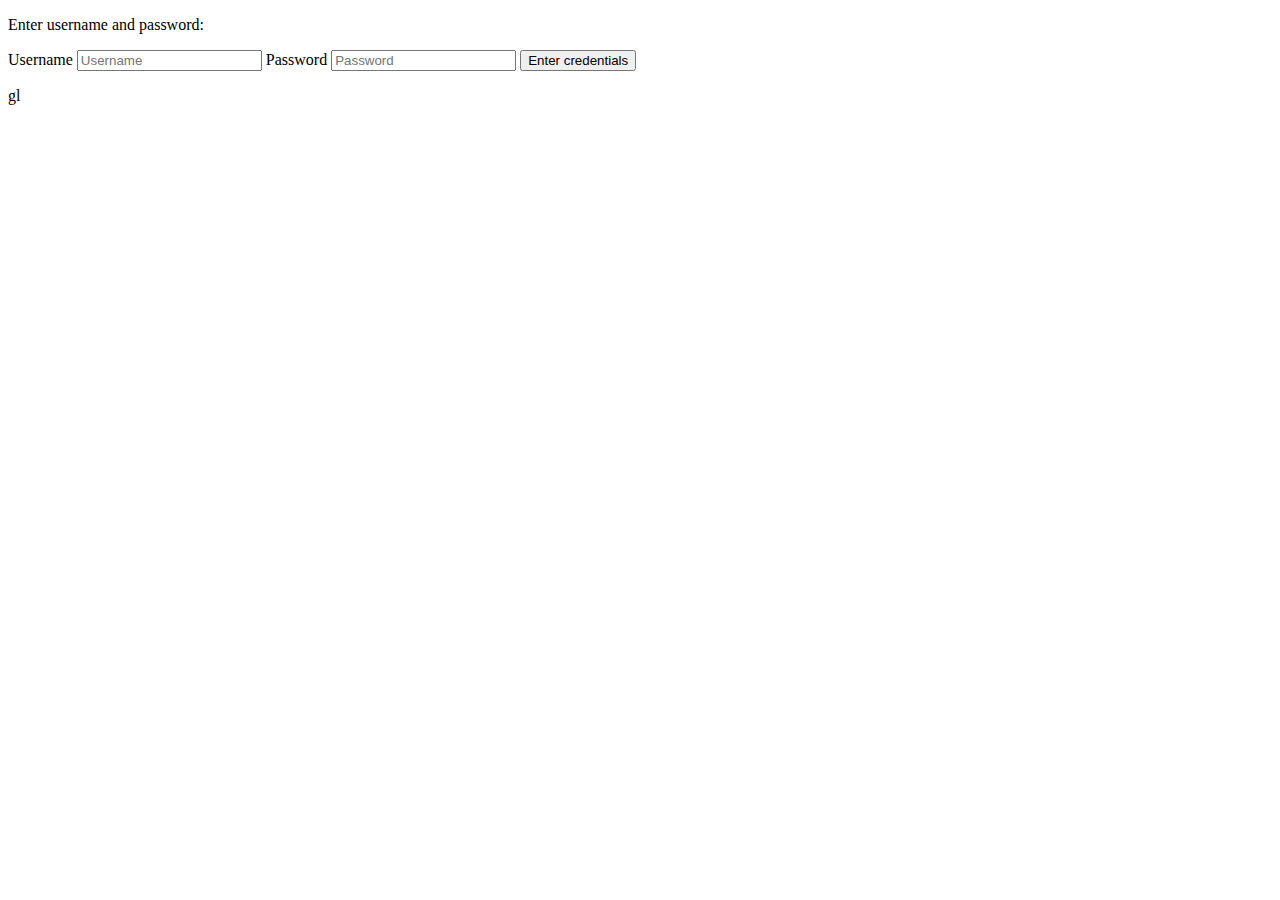
==== index.html @ cf7029f0 "Update index.html" ====
<!DOCTYPE html>
<html>
  <head>
    <meta charset="utf-8">
    <meta name="viewport" content="width=device-width">
    <title>Untitled Chat Platform</title>
    <link href="index-style.css" rel="stylesheet" type="text/css" />
  </head>
  <body>
    <p>Enter username and password: </p>
    <label for="usrname">Username</label>
    <input type="text" id="usrname" name="usrname" placeholder="Username">
    <label for="password">Password</label>
    <input type="password" id="password" name="password" placeholder="Password">
    <button name="verify" onClick="verify()">Enter credentials</button>
    <p id="result">gl</p>
    <script src="index-script.js"></script>
  </body>
</html>
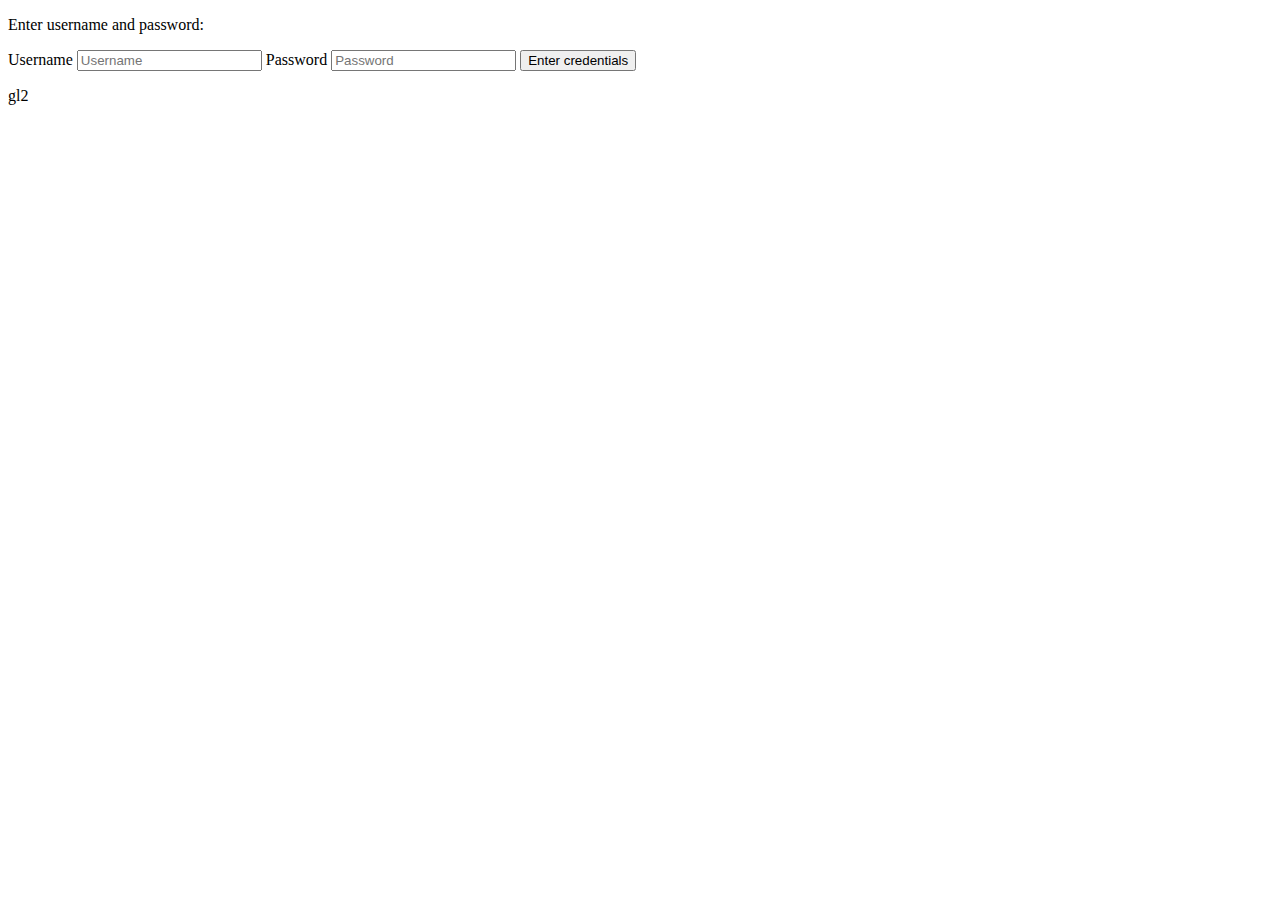
==== commit b14086cf: "Update index.html" ====
--- a/index.html
+++ b/index.html
@@ -9,11 +9,11 @@
   <body>
     <p>Enter username and password: </p>
     <label for="usrname">Username</label>
-    <input type="text" id="usrname" name="usrname" placeholder="Username">
+    <input type="text" id="usrname" name="username" placeholder="Username">
     <label for="password">Password</label>
-    <input type="password" id="password" name="password" placeholder="Password">
-    <button name="verify" onClick="verify()">Enter credentials</button>
-    <p id="result">gl</p>
+    <input type="password" id="pw" name="password" placeholder="Password">
+    <button name="click" onClick="verify()">Enter credentials</button>
+    <p id="result">gl2</p>
     <script src="index-script.js"></script>
   </body>
 </html>
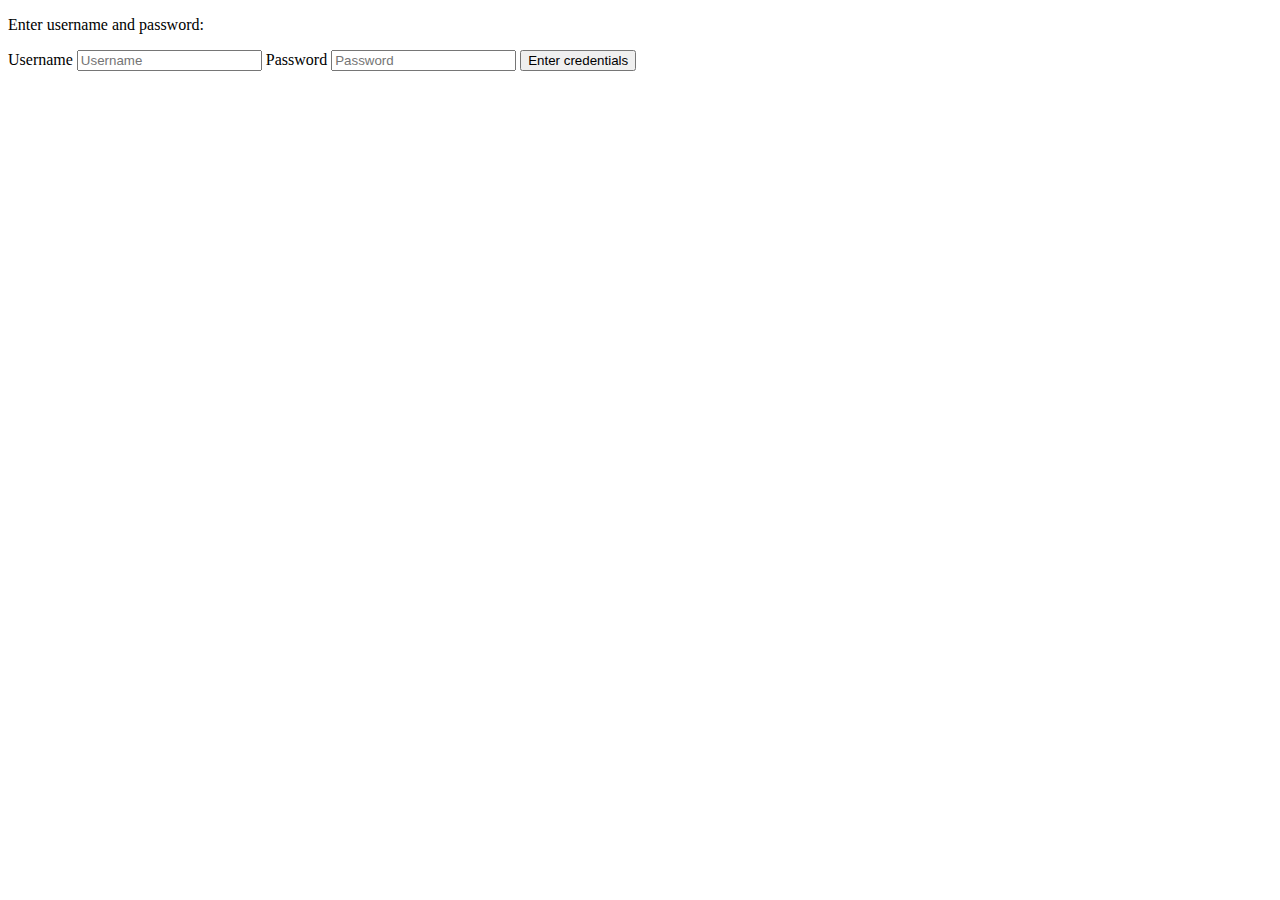
==== commit 7a719861: "Update index.html" ====
--- a/index.html
+++ b/index.html
@@ -13,7 +13,7 @@
     <label for="password">Password</label>
     <input type="password" id="pw" name="password" placeholder="Password">
     <button name="click" onClick="verify()">Enter credentials</button>
-    <p id="result">gl2</p>
+    <p id="result"></p>
     <script src="index-script.js"></script>
   </body>
 </html>
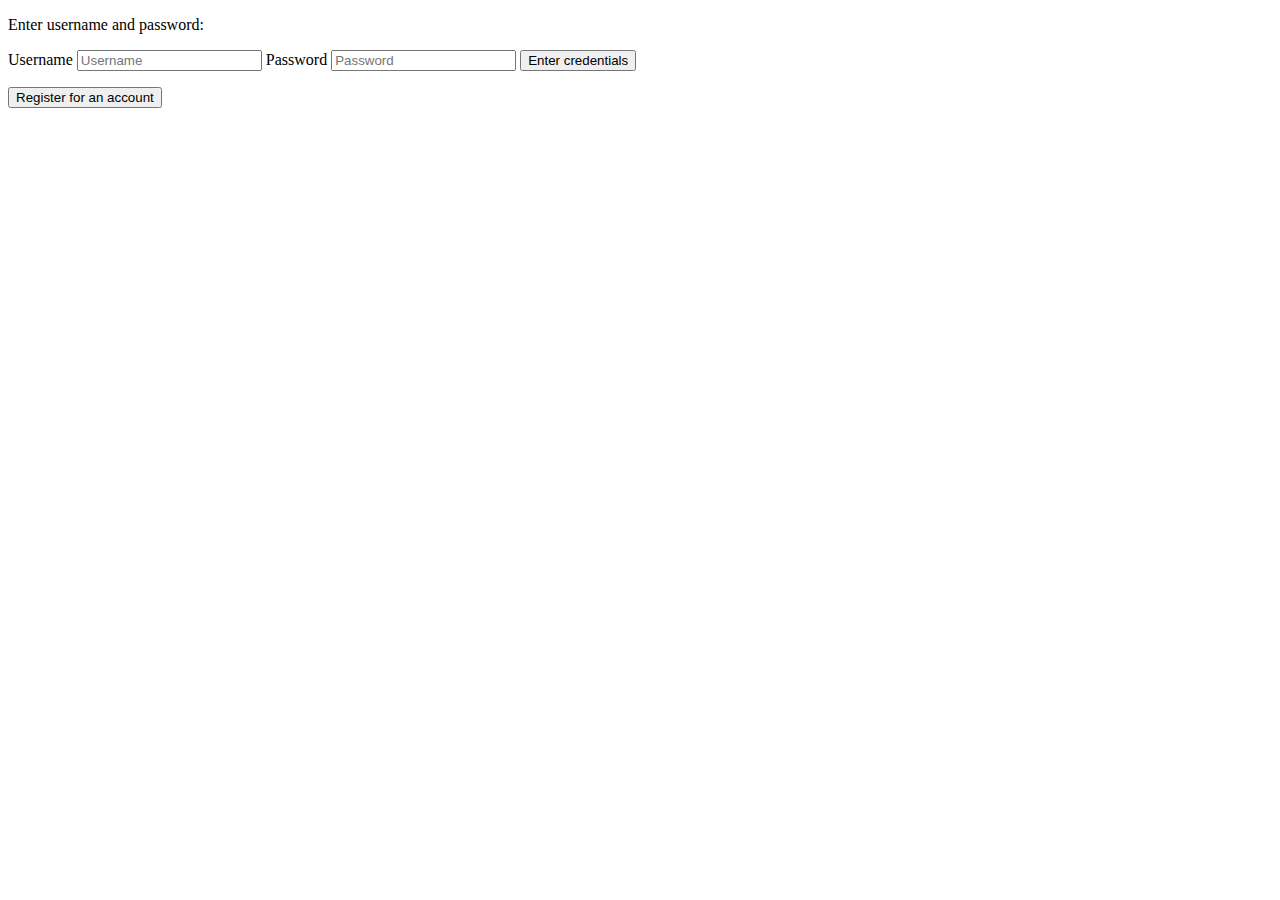
==== commit 9d427a73: "Update index.html" ====
--- a/index.html
+++ b/index.html
@@ -14,6 +14,7 @@
     <input type="password" id="pw" name="password" placeholder="Password">
     <button name="click" onClick="verify()">Enter credentials</button>
     <p id="result"></p>
+    <button name="click" onClick="register()">Register for an account</button>
     <script src="index-script.js"></script>
   </body>
 </html>
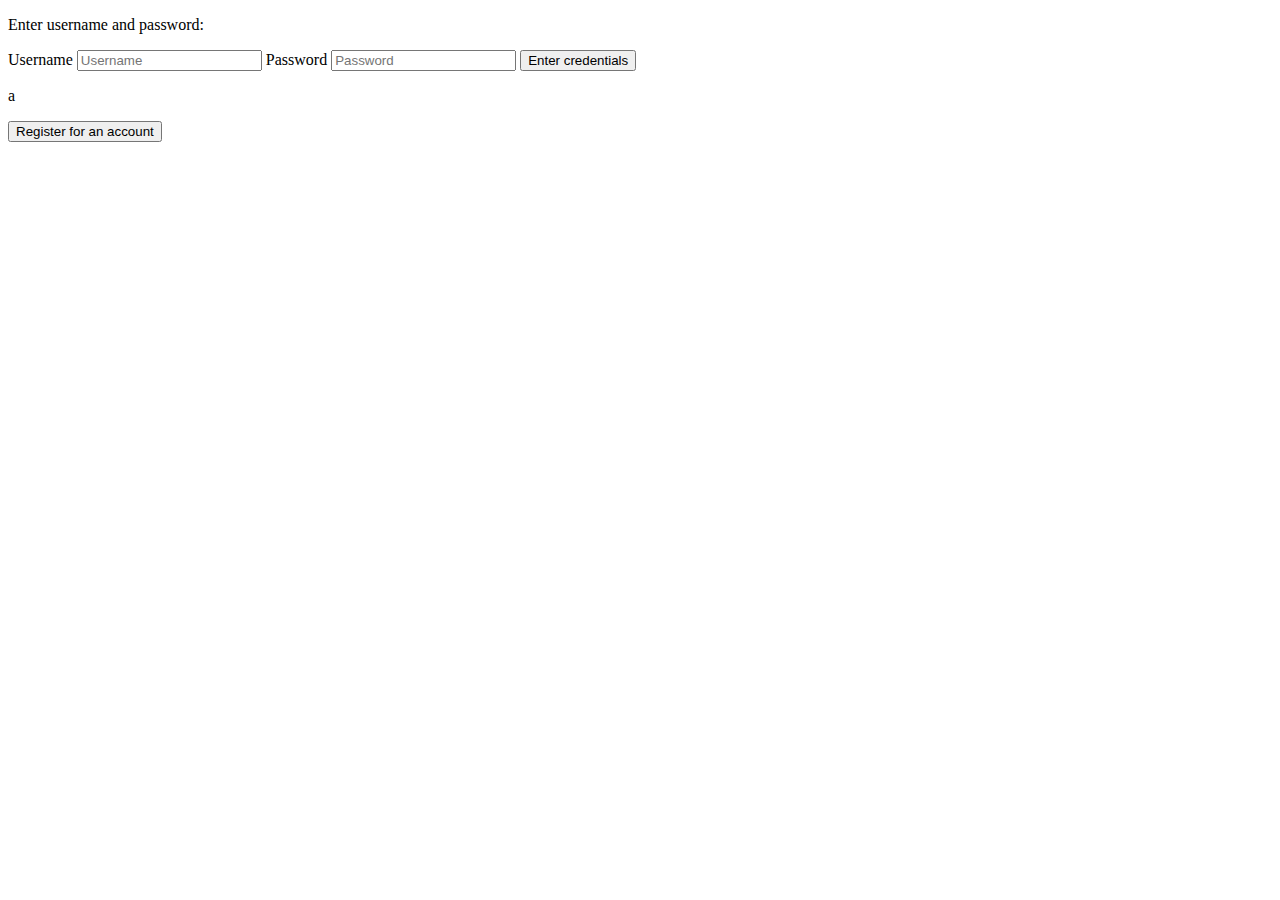
==== commit 8caad561: "Update index.html" ====
--- a/index.html
+++ b/index.html
@@ -13,7 +13,7 @@
     <label for="password">Password</label>
     <input type="password" id="pw" name="password" placeholder="Password">
     <button name="click" onClick="verify()">Enter credentials</button>
-    <p id="result"></p>
+    <p id="result">a</p>
     <button name="click" onClick="register()">Register for an account</button>
     <script src="index-script.js"></script>
   </body>
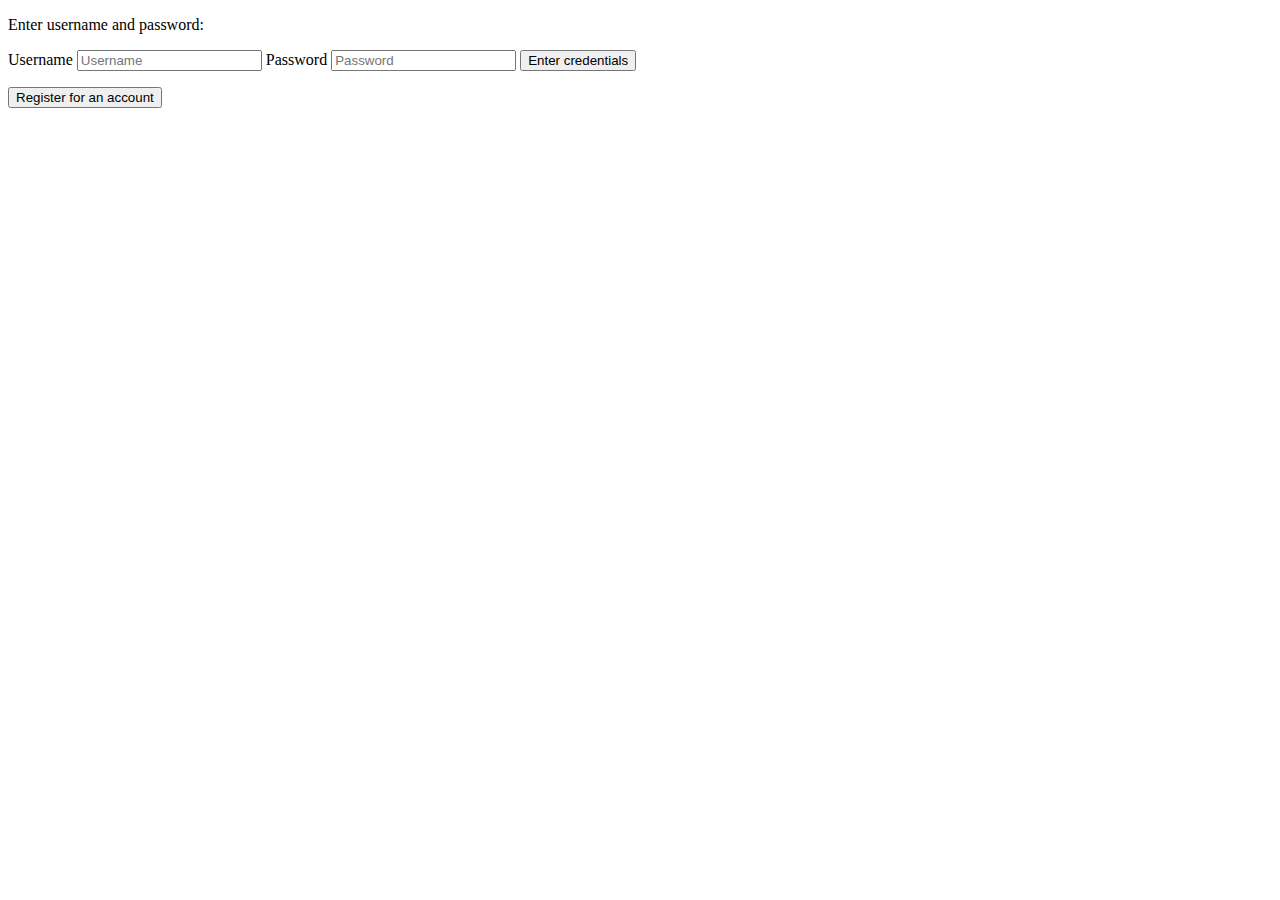
==== commit 762c034c: "Update index.html" ====
--- a/index.html
+++ b/index.html
@@ -13,7 +13,7 @@
     <label for="password">Password</label>
     <input type="password" id="pw" name="password" placeholder="Password">
     <button name="click" onClick="verify()">Enter credentials</button>
-    <p id="result">a</p>
+    <p id="result"></p>
     <button name="click" onClick="register()">Register for an account</button>
     <script src="index-script.js"></script>
   </body>
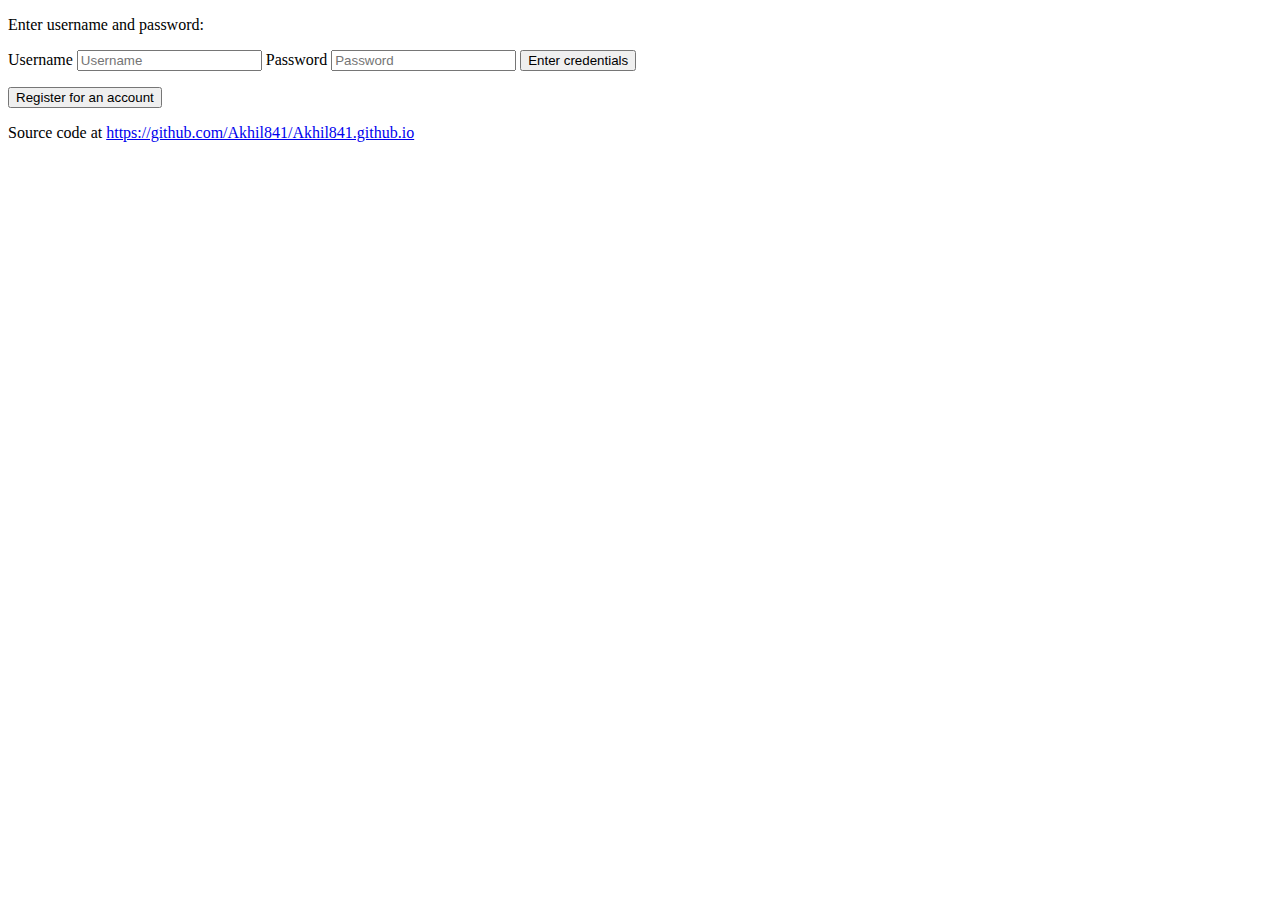
==== commit e9986cfd: "Update index.html" ====
--- a/index.html
+++ b/index.html
@@ -15,6 +15,7 @@
     <button name="click" onClick="verify()">Enter credentials</button>
     <p id="result"></p>
     <button name="click" onClick="register()">Register for an account</button>
+    <p>Source code at <a href="https://github.com/Akhil841/Akhil841.github.io">https://github.com/Akhil841/Akhil841.github.io</a>
     <script src="index-script.js"></script>
   </body>
 </html>
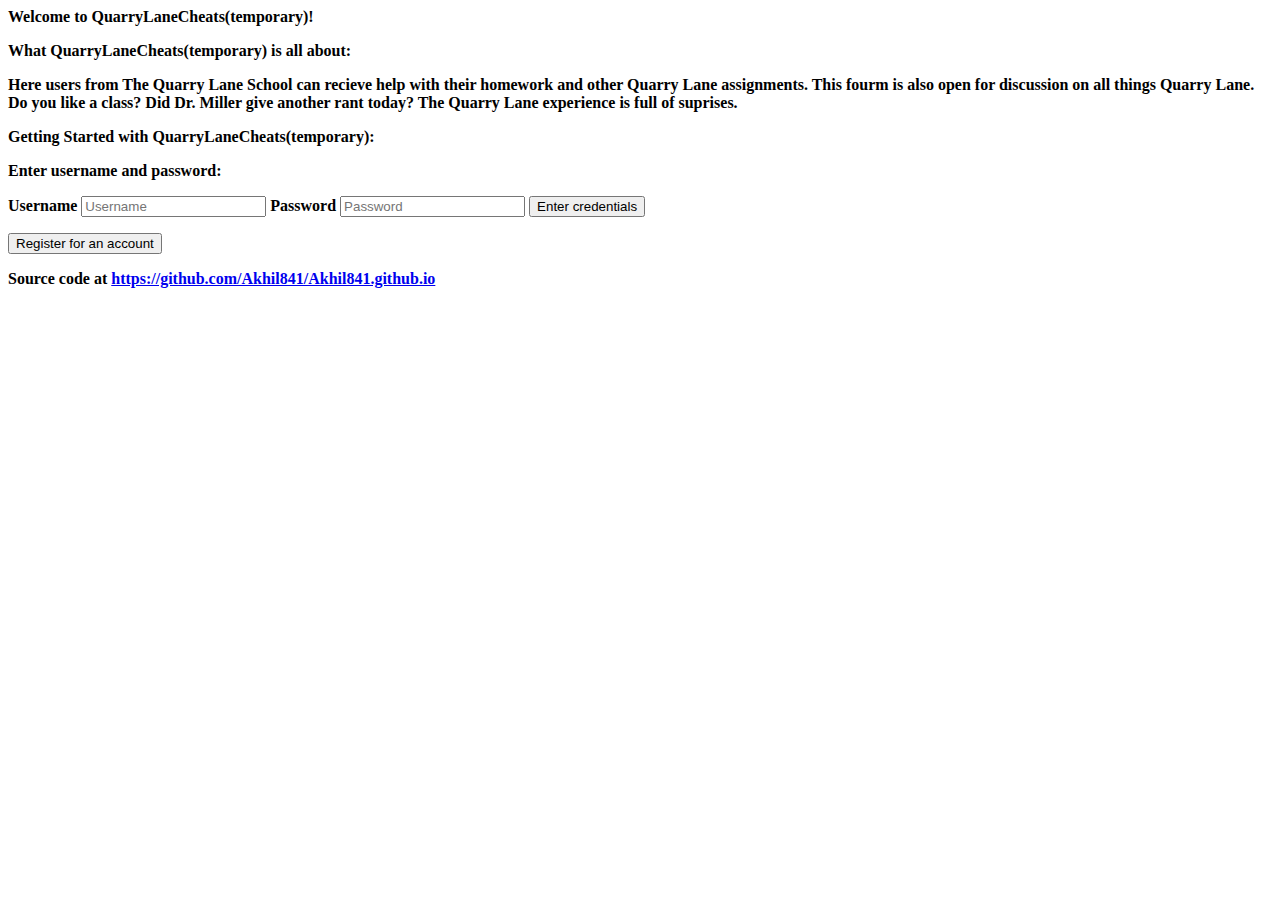
==== commit 46b87167: "BasePagePrototypeKade1" ====
--- a/index.html
+++ b/index.html
@@ -7,6 +7,10 @@
     <link href="index-style.css" rel="stylesheet" type="text/css" />
   </head>
   <body>
+    <b> Welcome to QuarryLaneCheats(temporary)!<b>
+    <p> What QuarryLaneCheats(temporary) is all about:<p>
+    <p> Here users from The Quarry Lane School can recieve help with their homework and other Quarry Lane assignments. This fourm is also open for discussion on all things Quarry Lane. Do you like a class? Did Dr. Miller give another rant today? The Quarry Lane experience is full of suprises.<p>
+    <b> Getting Started with QuarryLaneCheats(temporary): <b>
     <p>Enter username and password: </p>
     <label for="usrname">Username</label>
     <input type="text" id="usrname" name="username" placeholder="Username">
